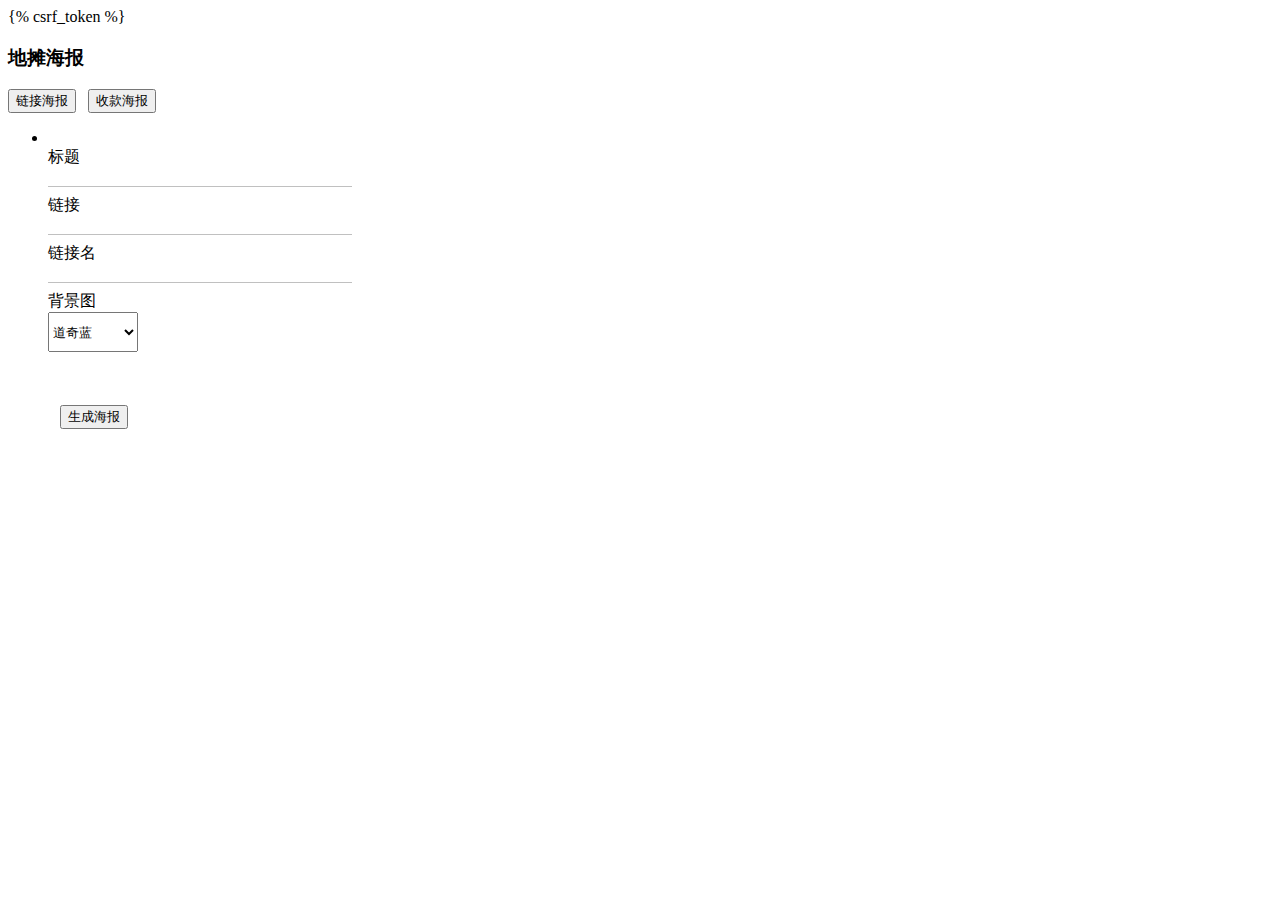
==== templates/index.html @ 191f518f "init" ====
<!DOCTYPE html>
<html lang="en">
<head>
    <meta charset="UTF-8">
    <meta name="viewport" content="width=device-width, initial-scale=1.0">
    <title>海报生成器</title>
    <link rel="stylesheet" href="https://cdn.staticfile.org/twitter-bootstrap/3.3.7/css/bootstrap.min.css">
	<script src="https://cdn.staticfile.org/jquery/2.1.1/jquery.min.js"></script>
	<script src="https://cdn.staticfile.org/twitter-bootstrap/3.3.7/js/bootstrap.min.js"></script>

    <style>
        .title-input{
          width:300px;
          border:none;
          border-bottom: #c0c0c0 1px solid;
        }
        .file {
            position: relative;
            display: inline-block;
            border-radius: 4px;
            padding: 4px 10px;
            overflow: hidden;
            color: #1E88C7;
            text-decoration: none;
            text-indent: 0;
            line-height: 20px;
        }
        .file input {
            position: absolute;
            right: 0;
            top: 0;
            opacity: 0;
        }
        .file:hover {
            text-decoration: none;
        }
    </style>
    <script>
        function view_link(){
            var qrcode_div = $("#qrcode-div");
            var link_div = $("#link-div");
            var link_name_div = $("#link-name-div");
            link_div.css('display','block');
            link_name_div.css('display','block');
            qrcode_div.css('display','none');
        }
        function view_qrcode(){
            var qrcode_div = $("#qrcode-div");
            var link_div = $("#link-div");
            var link_name_div = $("#link-name-div");
            $("#link_url").val("");
            $("#link_name").val("");
            link_div.css('display','none');
            link_name_div.css('display','none');
            qrcode_div.css('display','block');
        }
        function confirm(){
            $("#pic-form").submit();
        }
    </script>
</head>
<body>
<div class="container">
    <form id="pic-form" class="form-horizontal" role="form" action="generate_pic", method="post"
                          enctype="multipart/form-data">
        {% csrf_token %}
        <div class="panel panel-default">
        <div class="panel-heading">
            <h3>地摊海报</h3>
        </div>
        <div class="panel-body">
            <button type="button" class="btn btn-default" onclick="view_link();">链接海报</button>&nbsp;&nbsp;
            <button type="button" class="btn btn-info" onclick="view_qrcode();">收款海报</button>
        </div>

        <ul class="list-group">
            <li class="list-group-item">
                <br/>
                <div class="form-group" style="height: 30px;">
                    <label for="title" class="col-sm-2 control-label">标题</label>
                    <div class="col-sm-10">
                        <input type="text" name="title" class="title-input">
                    </div>
                    <br/>
                </div>

                <div class="form-group" style="height: 30px;" id="link-div">
                       <br/>
                    <label for="link" class="col-sm-2 control-label">链接</label>
                    <div class="col-sm-10">
                        <input type="text" id="link_url" name="link_url" class="title-input">
                    </div>
                    <br/>
                </div>

                <div class="form-group" style="height: 30px;" id="link-name-div">
                       <br/><br/>
                    <label for="link" class="col-sm-2 control-label">链接名</label>
                    <div class="col-sm-10">
                        <input type="text" id="link_name" name="link_name" class="title-input">
                    </div>
                     <br/><br/>
                </div>
                <div class="form-group" style="height: 30px; display:none;" id="qrcode-div">
                       <br/>
                    <label for="qrcode" class="col-sm-2 control-label">收款码</label>
                    <div class="col-sm-10">
                        <input type="file" name="upload_qrcode">
                    </div>
                    <br/><br/>
                </div>
                 <div style="height:100px;">
                     <br/> <br/>  <br/>
                    <label for="background" class="col-sm-2 control-label">背景图</label>
                    <div class="col-sm-10">
                        <select class="form-control" style="width:90px;height:40px;" name="background" >
                            <option style="background-color:#1E90FF;" value="#1E90FF">道奇蓝 </option>
                            <option style="background-color:#5F9EA0;" value="#5F9EA0">军服蓝 </option>
                            <option style="background-color:#008B8B;" value="#008B8B">暗青色 </option>
                            <option style="background-color:#2E8B57" value="#2E8B57">海洋绿 </option>
                            <option style="background-color:#006400" value="#006400">暗绿色 </option>
                            <option style="background-color:#FF4500" value="#FF4500">橙红色 </option>
                            <option style="background-color:#A0522D" value="#A0522D">黄土赭 </option>
                            <option style="background-color:#8B008B" value="#8B008B">深洋红色 </option>

                            <option style="background-color:#708090;" value="#708090">石板灰 </option>
                            <option style="background-color:#2F4F4F" value="#2F4F4F">深石板灰 </option>

                            <option style="background-color:#000000" value="#000000">纯黑 </option>
                        </select>
                    </div>
                    <br/><br/>
                </div>
                <br/>
                <button type="button" class="btn btn-success" style="margin-top:50px; margin-left:1%; margin-bottom:1%;" onclick="confirm();">生成海报</button>
            </li>


        </ul>

</div>
    </form>
</div>
</body>
</html>
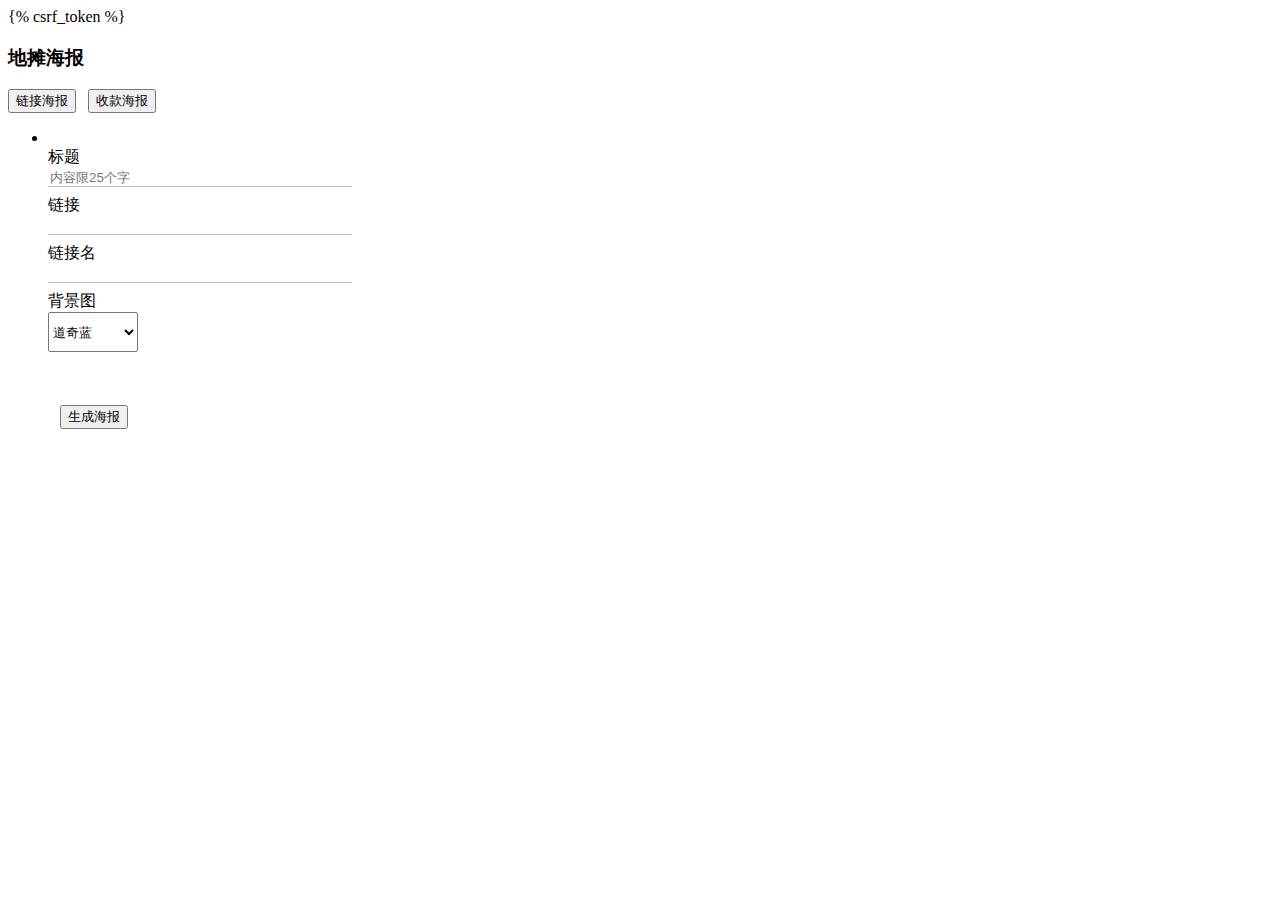
==== commit f9627d22: "init" ====
--- a/templates/index.html
+++ b/templates/index.html
@@ -79,7 +79,7 @@
                 <div class="form-group" style="height: 30px;">
                     <label for="title" class="col-sm-2 control-label">标题</label>
                     <div class="col-sm-10">
-                        <input type="text" name="title" class="title-input">
+                        <input type="text" name="title" class="title-input" placeholder="内容限25个字">
                     </div>
                     <br/>
                 </div>
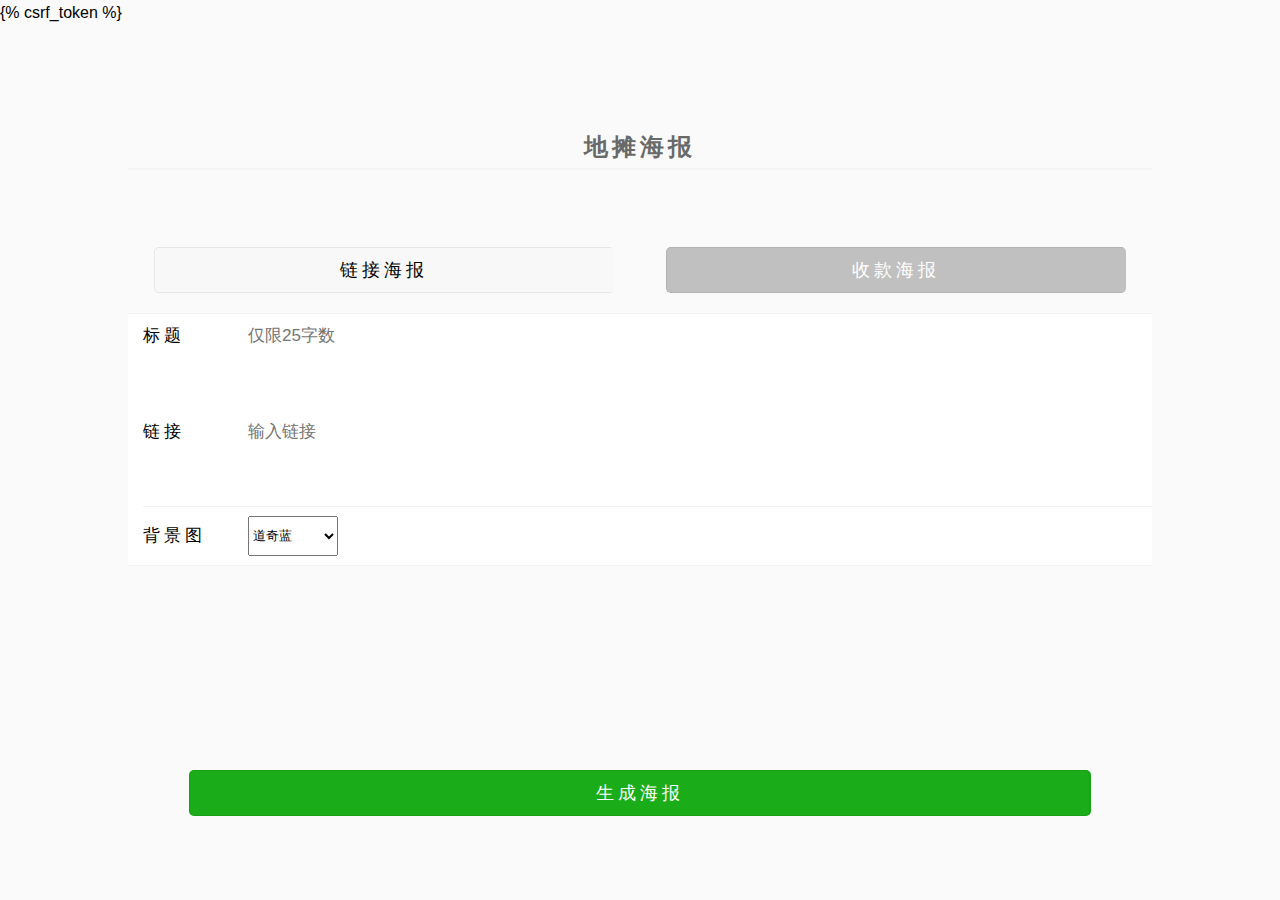
==== commit 900d1679: "fix the css" ====
--- a/templates/index.html
+++ b/templates/index.html
@@ -4,116 +4,86 @@
     <meta charset="UTF-8">
     <meta name="viewport" content="width=device-width, initial-scale=1.0">
     <title>海报生成器</title>
-    <link rel="stylesheet" href="https://cdn.staticfile.org/twitter-bootstrap/3.3.7/css/bootstrap.min.css">
-	<script src="https://cdn.staticfile.org/jquery/2.1.1/jquery.min.js"></script>
-	<script src="https://cdn.staticfile.org/twitter-bootstrap/3.3.7/js/bootstrap.min.js"></script>
+    <link rel="stylesheet" href="/static/css/weui.min.css">
+    <link rel="stylesheet" href="/static/css/jquery-weui.min.css">
 
-    <style>
-        .title-input{
-          width:300px;
-          border:none;
-          border-bottom: #c0c0c0 1px solid;
-        }
-        .file {
-            position: relative;
-            display: inline-block;
-            border-radius: 4px;
-            padding: 4px 10px;
-            overflow: hidden;
-            color: #1E88C7;
-            text-decoration: none;
-            text-indent: 0;
-            line-height: 20px;
-        }
-        .file input {
-            position: absolute;
-            right: 0;
-            top: 0;
-            opacity: 0;
-        }
-        .file:hover {
-            text-decoration: none;
-        }
-    </style>
-    <script>
-        function view_link(){
-            var qrcode_div = $("#qrcode-div");
-            var link_div = $("#link-div");
-            var link_name_div = $("#link-name-div");
-            link_div.css('display','block');
-            link_name_div.css('display','block');
-            qrcode_div.css('display','none');
-        }
-        function view_qrcode(){
-            var qrcode_div = $("#qrcode-div");
-            var link_div = $("#link-div");
-            var link_name_div = $("#link-name-div");
-            $("#link_url").val("");
-            $("#link_name").val("");
-            link_div.css('display','none');
-            link_name_div.css('display','none');
-            qrcode_div.css('display','block');
-        }
-        function confirm(){
-            $("#pic-form").submit();
-        }
-    </script>
+    <script src="/static/js/jquery.min.js"></script>
+    <script src="/static/js/jquery-weui.min.js"></script>
+
+<script>
+   function view_link(){
+        var qrcode_div = $("#qrcode-div");
+        var link_name_div = $("#link-name-div");
+        link_name_div.css('display','block');
+        qrcode_div.css('display','none');
+   }
+
+   function view_qrcode(){
+        var qrcode_div = $("#qrcode-div");
+        var link_name_div = $("#link-name-div");
+        link_name_div.css('display','none');
+        qrcode_div.css('display','block');
+    }
+
+    function confirm(){
+        $("#pic-form").submit();
+    }
+</script>
+
 </head>
-<body>
-<div class="container">
-    <form id="pic-form" class="form-horizontal" role="form" action="generate_pic", method="post"
+<body style="background-color: #FAFAFA;">
+
+<form id="pic-form" class="form-horizontal" role="form" action="generate_pic", method="post"
                           enctype="multipart/form-data">
-        {% csrf_token %}
-        <div class="panel panel-default">
-        <div class="panel-heading">
-            <h3>地摊海报</h3>
-        </div>
-        <div class="panel-body">
-            <button type="button" class="btn btn-default" onclick="view_link();">链接海报</button>&nbsp;&nbsp;
-            <button type="button" class="btn btn-info" onclick="view_qrcode();">收款海报</button>
-        </div>
+    {% csrf_token %}
 
-        <ul class="list-group">
-            <li class="list-group-item">
-                <br/>
-                <div class="form-group" style="height: 30px;">
-                    <label for="title" class="col-sm-2 control-label">标题</label>
-                    <div class="col-sm-10">
-                        <input type="text" name="title" class="title-input" placeholder="内容限25个字">
+    <div style="padding-top:8%; width:80%; letter-spacing:4px;margin: 0 auto;">
+
+    <div class="weui-flex" >
+        <div style="margin: 0 auto;"><h2 style="color:#696969;">地摊海报</h2></div>
+    </div>
+
+    <hr style="background:#F5F5F5;height: 2px;border:none; margin-top:2px;"/><br>
+    <div class="weui-flex" style="padding-top:5%; text-align:center;">
+        <div class="weui-flex__item"><a href="javascript:;" class="weui-btn weui-btn_default" style="width:90%;" onclick="view_link();">链接海报</a></div>
+        <div class="weui-flex__item"><a href="javascript:;" class="weui-btn weui-btn_primary" style="width:90%; background-color:#C0C0C0" onclick="view_qrcode();">收款海报</a></div>
+    </div>
+
+    <div class="weui-flex">
+        <div class="weui-flex__item">
+            <div class="weui-cells weui-cells_form">
+
+                <div class="weui-cell">
+                    <div class="weui-cell__hd"><label class="weui-label">标题</label></div>
+                    <div class="weui-cell__bd">
+                        <input class="weui-input" type="text" placeholder="仅限25字数" name="title">
                     </div>
-                    <br/>
                 </div>
 
-                <div class="form-group" style="height: 30px;" id="link-div">
-                       <br/>
-                    <label for="link" class="col-sm-2 control-label">链接</label>
-                    <div class="col-sm-10">
-                        <input type="text" id="link_url" name="link_url" class="title-input">
+                <div id="link-name-div">
+                    <div class="weui-cell" style="margin-top:5%;" >
+                        <div class="weui-cell__hd"><label class="weui-label">链接</label></div>
+                        <div class="weui-cell__bd">
+                            <input class="weui-input" type="text" placeholder="输入链接" name="link_url">
+                        </div>
                     </div>
-                    <br/>
                 </div>
 
-                <div class="form-group" style="height: 30px;" id="link-name-div">
-                       <br/><br/>
-                    <label for="link" class="col-sm-2 control-label">链接名</label>
-                    <div class="col-sm-10">
-                        <input type="text" id="link_name" name="link_name" class="title-input">
+                <div id="qrcode-div" style="display:none;">
+                    <div class="weui-cell" style="margin-top:5%;" >
+                        <div class="weui-cell__hd"><label class="weui-label">收款码</label></div>
+                        <div class="weui-cell__bd">
+                             <div class="weui-uploader__input-box">
+                                <input id="uploaderInput" class="weui-uploader__input" type="file" accept="image/*" multiple="" name="upload_qrcode">
+                             </div>
+                        </div>
                     </div>
-                     <br/><br/>
                 </div>
-                <div class="form-group" style="height: 30px; display:none;" id="qrcode-div">
-                       <br/>
-                    <label for="qrcode" class="col-sm-2 control-label">收款码</label>
-                    <div class="col-sm-10">
-                        <input type="file" name="upload_qrcode">
-                    </div>
-                    <br/><br/>
-                </div>
-                 <div style="height:100px;">
-                     <br/> <br/>  <br/>
-                    <label for="background" class="col-sm-2 control-label">背景图</label>
-                    <div class="col-sm-10">
-                        <select class="form-control" style="width:90px;height:40px;" name="background" >
+
+                <div class="weui-cell" style="margin-top:5%;">
+                    <div class="weui-cell__hd"><label class="weui-label">背景图</label></div>
+                    <div class="weui-cell__bd">
+                          <select class="form-control" style="width:90px;height:40px;" name="background" >
                             <option style="background-color:#1E90FF;" value="#1E90FF">道奇蓝 </option>
                             <option style="background-color:#5F9EA0;" value="#5F9EA0">军服蓝 </option>
                             <option style="background-color:#008B8B;" value="#008B8B">暗青色 </option>
@@ -122,24 +92,25 @@
                             <option style="background-color:#FF4500" value="#FF4500">橙红色 </option>
                             <option style="background-color:#A0522D" value="#A0522D">黄土赭 </option>
                             <option style="background-color:#8B008B" value="#8B008B">深洋红色 </option>
-
                             <option style="background-color:#708090;" value="#708090">石板灰 </option>
                             <option style="background-color:#2F4F4F" value="#2F4F4F">深石板灰 </option>
-
                             <option style="background-color:#000000" value="#000000">纯黑 </option>
                         </select>
                     </div>
-                    <br/><br/>
                 </div>
-                <br/>
-                <button type="button" class="btn btn-success" style="margin-top:50px; margin-left:1%; margin-bottom:1%;" onclick="confirm();">生成海报</button>
-            </li>
+
+            </div>
+         </div>
+    </div>
+
+    <div style="margin-top:20%;">
+        <a href="javascript:;" class="weui-btn weui-btn_primary" style=" width:88%;" onclick="confirm();">生成海报</a>
+    </div>
+
+    </div>
+</form>
 
 
-        </ul>
 
-</div>
-    </form>
-</div>
 </body>
 </html>--- a/static/css/weui.min.css
+++ b/static/css/weui.min.css
@@ -0,0 +1,5 @@
+/*!
+ * WeUI v1.1.3 (https://github.com/weui/weui)
+ * Copyright 2018 Tencent, Inc.
+ * Licensed under the MIT license
+ */html{-ms-text-size-adjust:100%;-webkit-text-size-adjust:100%}body{line-height:1.6;font-family:-apple-system-font,Helvetica Neue,sans-serif}*{margin:0;padding:0}a img{border:0}a{text-decoration:none;-webkit-tap-highlight-color:rgba(0,0,0,0)}@font-face{font-weight:400;font-style:normal;font-family:weui;src:url('[data-uri]') format('truetype')}[class*=" weui-icon-"],[class^=weui-icon-]{display:inline-block;vertical-align:middle;font:normal normal normal 14px/1 weui;font-size:inherit;text-rendering:auto;-webkit-font-smoothing:antialiased}[class*=" weui-icon-"]:before,[class^=weui-icon-]:before{display:inline-block;margin-left:.2em;margin-right:.2em}.weui-icon-circle:before{content:"\EA01"}.weui-icon-download:before{content:"\EA02"}.weui-icon-info:before{content:"\EA03"}.weui-icon-safe-success:before{content:"\EA04"}.weui-icon-safe-warn:before{content:"\EA05"}.weui-icon-success:before{content:"\EA06"}.weui-icon-success-circle:before{content:"\EA07"}.weui-icon-success-no-circle:before{content:"\EA08"}.weui-icon-waiting:before{content:"\EA09"}.weui-icon-waiting-circle:before{content:"\EA0A"}.weui-icon-warn:before{content:"\EA0B"}.weui-icon-info-circle:before{content:"\EA0C"}.weui-icon-cancel:before{content:"\EA0D"}.weui-icon-search:before{content:"\EA0E"}.weui-icon-clear:before{content:"\EA0F"}.weui-icon-back:before{content:"\EA10"}.weui-icon-delete:before{content:"\EA11"}[class*=" weui-icon_"]:before,[class^=weui-icon_]:before{margin:0}.weui-icon-success{font-size:23px;color:#09bb07}.weui-icon-waiting{font-size:23px;color:#10aeff}.weui-icon-warn{font-size:23px;color:#f43530}.weui-icon-info{font-size:23px;color:#10aeff}.weui-icon-success-circle,.weui-icon-success-no-circle{font-size:23px;color:#09bb07}.weui-icon-waiting-circle{font-size:23px;color:#10aeff}.weui-icon-circle{font-size:23px;color:#c9c9c9}.weui-icon-download,.weui-icon-info-circle{font-size:23px;color:#09bb07}.weui-icon-safe-success{color:#09bb07}.weui-icon-safe-warn{color:#ffbe00}.weui-icon-cancel{color:#f43530;font-size:22px}.weui-icon-clear,.weui-icon-search{color:#b2b2b2;font-size:14px}.weui-icon-delete.weui-icon_gallery-delete{color:#fff;font-size:22px}.weui-icon_msg{font-size:93px}.weui-icon_msg.weui-icon-warn{color:#f76260}.weui-icon_msg-primary{font-size:93px}.weui-icon_msg-primary.weui-icon-warn{color:#ffbe00}.weui-btn{position:relative;display:block;margin-left:auto;margin-right:auto;padding-left:14px;padding-right:14px;box-sizing:border-box;font-size:18px;text-align:center;text-decoration:none;color:#fff;line-height:2.55555556;border-radius:5px;-webkit-tap-highlight-color:rgba(0,0,0,0);overflow:hidden}.weui-btn:after{content:" ";width:200%;height:200%;position:absolute;top:0;left:0;border:1px solid rgba(0,0,0,.2);-webkit-transform:scale(.5);transform:scale(.5);-webkit-transform-origin:0 0;transform-origin:0 0;box-sizing:border-box;border-radius:10px}.weui-btn_inline{display:inline-block}.weui-btn_default{color:#000;background-color:#f8f8f8}.weui-btn_default:not(.weui-btn_disabled):visited{color:#000}.weui-btn_default:not(.weui-btn_disabled):active{color:rgba(0,0,0,.6);background-color:#dedede}.weui-btn_primary{background-color:#1aad19}.weui-btn_primary:not(.weui-btn_disabled):visited{color:#fff}.weui-btn_primary:not(.weui-btn_disabled):active{color:hsla(0,0%,100%,.6);background-color:#179b16}.weui-btn_warn{background-color:#e64340}.weui-btn_warn:not(.weui-btn_disabled):visited{color:#fff}.weui-btn_warn:not(.weui-btn_disabled):active{color:hsla(0,0%,100%,.6);background-color:#ce3c39}.weui-btn_disabled{color:hsla(0,0%,100%,.6)}.weui-btn_disabled.weui-btn_default{color:rgba(0,0,0,.3);background-color:#f7f7f7}.weui-btn_disabled.weui-btn_primary{background-color:#9ed99d}.weui-btn_disabled.weui-btn_warn{background-color:#ec8b89}.weui-btn_loading .weui-loading{margin:-.2em .34em 0 0}.weui-btn_loading.weui-btn_primary,.weui-btn_loading.weui-btn_warn{color:hsla(0,0%,100%,.6)}.weui-btn_loading.weui-btn_primary{background-color:#179b16}.weui-btn_loading.weui-btn_warn{background-color:#ce3c39}.weui-btn_plain-primary{color:#1aad19;border:1px solid #1aad19}.weui-btn_plain-primary:not(.weui-btn_plain-disabled):active{color:rgba(26,173,25,.6);border-color:rgba(26,173,25,.6)}.weui-btn_plain-primary:after{border-width:0}.weui-btn_plain-default{color:#353535;border:1px solid #353535}.weui-btn_plain-default:not(.weui-btn_plain-disabled):active{color:rgba(53,53,53,.6);border-color:rgba(53,53,53,.6)}.weui-btn_plain-default:after{border-width:0}.weui-btn_plain-disabled{color:rgba(0,0,0,.2);border-color:rgba(0,0,0,.2)}button.weui-btn,input.weui-btn{width:100%;border-width:0;outline:0;-webkit-appearance:none}button.weui-btn:focus,input.weui-btn:focus{outline:0}button.weui-btn_inline,button.weui-btn_mini,input.weui-btn_inline,input.weui-btn_mini{width:auto}button.weui-btn_plain-default,button.weui-btn_plain-primary,input.weui-btn_plain-default,input.weui-btn_plain-primary{border-width:1px;background-color:transparent}.weui-btn_mini{display:inline-block;padding:0 1.32em;line-height:2.3;font-size:13px}.weui-btn+.weui-btn{margin-top:15px}.weui-btn.weui-btn_inline+.weui-btn.weui-btn_inline{margin-top:auto;margin-left:15px}.weui-btn-area{margin:1.17647059em 15px .3em}.weui-btn-area_inline{display:-webkit-box;display:-webkit-flex;display:flex}.weui-btn-area_inline .weui-btn{margin-top:auto;margin-right:15px;width:100%;-webkit-box-flex:1;-webkit-flex:1;flex:1}.weui-btn-area_inline .weui-btn:last-child{margin-right:0}.weui-cells{margin-top:1.17647059em;background-color:#fff;line-height:1.47058824;font-size:17px;overflow:hidden;position:relative}.weui-cells:before{top:0;border-top:1px solid #e5e5e5;-webkit-transform-origin:0 0;transform-origin:0 0;-webkit-transform:scaleY(.5);transform:scaleY(.5)}.weui-cells:after,.weui-cells:before{content:" ";position:absolute;left:0;right:0;height:1px;color:#e5e5e5;z-index:2}.weui-cells:after{bottom:0;border-bottom:1px solid #e5e5e5;-webkit-transform-origin:0 100%;transform-origin:0 100%;-webkit-transform:scaleY(.5);transform:scaleY(.5)}.weui-cells__title{margin-top:.77em;margin-bottom:.3em;padding-left:15px;padding-right:15px;color:#999;font-size:14px}.weui-cells__title+.weui-cells{margin-top:0}.weui-cells__tips{margin-top:.3em;color:#999;padding-left:15px;padding-right:15px;font-size:14px}.weui-cell{padding:10px 15px;position:relative;display:-webkit-box;display:-webkit-flex;display:flex;-webkit-box-align:center;-webkit-align-items:center;align-items:center}.weui-cell:before{content:" ";position:absolute;left:0;top:0;right:0;height:1px;border-top:1px solid #e5e5e5;color:#e5e5e5;-webkit-transform-origin:0 0;transform-origin:0 0;-webkit-transform:scaleY(.5);transform:scaleY(.5);left:15px;z-index:2}.weui-cell:first-child:before{display:none}.weui-cell_primary{-webkit-box-align:start;-webkit-align-items:flex-start;align-items:flex-start}.weui-cell__bd{-webkit-box-flex:1;-webkit-flex:1;flex:1}.weui-cell__ft{text-align:right;color:#999}.weui-cell_swiped{display:block;padding:0}.weui-cell_swiped>.weui-cell__bd{position:relative;z-index:1;background-color:#fff}.weui-cell_swiped>.weui-cell__ft{position:absolute;right:0;top:0;bottom:0;display:-webkit-box;display:-webkit-flex;display:flex;color:#fff}.weui-swiped-btn{display:block;padding:10px 1em;line-height:1.47058824;color:inherit}.weui-swiped-btn_default{background-color:#c7c7cc}.weui-swiped-btn_warn{background-color:#ff3b30}.weui-cell_access{-webkit-tap-highlight-color:rgba(0,0,0,0);color:inherit}.weui-cell_access:active{background-color:#ececec}.weui-cell_access .weui-cell__ft{padding-right:13px;position:relative}.weui-cell_access .weui-cell__ft:after{content:" ";display:inline-block;height:6px;width:6px;border-width:2px 2px 0 0;border-color:#c8c8cd;border-style:solid;-webkit-transform:matrix(.71,.71,-.71,.71,0,0);transform:matrix(.71,.71,-.71,.71,0,0);position:relative;top:-2px;position:absolute;top:50%;margin-top:-4px;right:2px}.weui-cell_link{color:#586c94;font-size:14px}.weui-cell_link:first-child:before{display:block}.weui-check__label{-webkit-tap-highlight-color:rgba(0,0,0,0)}.weui-check__label:active{background-color:#ececec}.weui-check{position:absolute;left:-9999em}.weui-cells_radio .weui-cell__ft{padding-left:.35em}.weui-cells_radio .weui-check+.weui-icon-checked{min-width:16px}.weui-cells_radio .weui-check:checked+.weui-icon-checked:before{display:block;content:'\EA08';color:#09bb07;font-size:16px}.weui-cells_checkbox .weui-cell__hd{padding-right:.35em}.weui-cells_checkbox .weui-icon-checked:before{content:'\EA01';color:#c9c9c9;font-size:23px;display:block}.weui-cells_checkbox .weui-check:checked+.weui-icon-checked:before{content:'\EA06';color:#09bb07}.weui-label{display:block;width:105px;word-wrap:break-word;word-break:break-all}.weui-input{width:100%;border:0;outline:0;-webkit-appearance:none;background-color:transparent;font-size:inherit;color:inherit;height:1.47058824em;line-height:1.47058824}.weui-input::-webkit-inner-spin-button,.weui-input::-webkit-outer-spin-button{-webkit-appearance:none;margin:0}.weui-textarea{display:block;border:0;resize:none;width:100%;color:inherit;font-size:1em;line-height:inherit;outline:0}.weui-textarea-counter{color:#b2b2b2;text-align:right}.weui-cell_warn .weui-textarea-counter{color:#e64340}.weui-toptips{display:none;position:fixed;-webkit-transform:translateZ(0);transform:translateZ(0);top:0;left:0;right:0;padding:5px;font-size:14px;text-align:center;color:#fff;z-index:5000;word-wrap:break-word;word-break:break-all}.weui-toptips_warn{background-color:#e64340}.weui-cells_form .weui-cell__ft{font-size:0}.weui-cells_form .weui-icon-warn{display:none}.weui-cells_form input,.weui-cells_form label[for],.weui-cells_form textarea{-webkit-tap-highlight-color:rgba(0,0,0,0)}.weui-cell_warn{color:#e64340}.weui-cell_warn .weui-icon-warn{display:inline-block}.weui-form-preview{position:relative;background-color:#fff}.weui-form-preview:before{top:0;border-top:1px solid #e5e5e5;-webkit-transform-origin:0 0;transform-origin:0 0;-webkit-transform:scaleY(.5);transform:scaleY(.5)}.weui-form-preview:after,.weui-form-preview:before{content:" ";position:absolute;left:0;right:0;height:1px;color:#e5e5e5}.weui-form-preview:after{bottom:0;border-bottom:1px solid #e5e5e5;-webkit-transform-origin:0 100%;transform-origin:0 100%;-webkit-transform:scaleY(.5);transform:scaleY(.5)}.weui-form-preview__hd{position:relative;padding:10px 15px;text-align:right;line-height:2.5em}.weui-form-preview__hd:after{content:" ";position:absolute;left:0;bottom:0;right:0;height:1px;border-bottom:1px solid #e5e5e5;color:#e5e5e5;-webkit-transform-origin:0 100%;transform-origin:0 100%;-webkit-transform:scaleY(.5);transform:scaleY(.5);left:15px}.weui-form-preview__hd .weui-form-preview__value{font-style:normal;font-size:1.6em}.weui-form-preview__bd{padding:10px 15px;font-size:.9em;text-align:right;color:#999;line-height:2}.weui-form-preview__ft{position:relative;line-height:50px;display:-webkit-box;display:-webkit-flex;display:flex}.weui-form-preview__ft:before{content:" ";position:absolute;left:0;top:0;right:0;height:1px;border-top:1px solid #d5d5d6;color:#d5d5d6;-webkit-transform-origin:0 0;transform-origin:0 0;-webkit-transform:scaleY(.5);transform:scaleY(.5)}.weui-form-preview__item{overflow:hidden}.weui-form-preview__label{float:left;margin-right:1em;min-width:4em;color:#999;text-align:justify;text-align-last:justify}.weui-form-preview__value{display:block;overflow:hidden;word-break:normal;word-wrap:break-word}.weui-form-preview__btn{position:relative;display:block;-webkit-box-flex:1;-webkit-flex:1;flex:1;color:#3cc51f;text-align:center;-webkit-tap-highlight-color:rgba(0,0,0,0)}button.weui-form-preview__btn{background-color:transparent;border:0;outline:0;line-height:inherit;font-size:inherit}.weui-form-preview__btn:active{background-color:#eee}.weui-form-preview__btn:after{content:" ";position:absolute;left:0;top:0;width:1px;bottom:0;border-left:1px solid #d5d5d6;color:#d5d5d6;-webkit-transform-origin:0 0;transform-origin:0 0;-webkit-transform:scaleX(.5);transform:scaleX(.5)}.weui-form-preview__btn:first-child:after{display:none}.weui-form-preview__btn_default{color:#999}.weui-form-preview__btn_primary{color:#0bb20c}.weui-cell_select{padding:0}.weui-cell_select .weui-select{padding-right:30px}.weui-cell_select .weui-cell__bd:after{content:" ";display:inline-block;height:6px;width:6px;border-width:2px 2px 0 0;border-color:#c8c8cd;border-style:solid;-webkit-transform:matrix(.71,.71,-.71,.71,0,0);transform:matrix(.71,.71,-.71,.71,0,0);position:relative;top:-2px;position:absolute;top:50%;right:15px;margin-top:-4px}.weui-select{-webkit-appearance:none;border:0;outline:0;background-color:transparent;width:100%;font-size:inherit;height:45px;line-height:45px;position:relative;z-index:1;padding-left:15px}.weui-cell_select-before{padding-right:15px}.weui-cell_select-before .weui-select{width:105px;box-sizing:border-box}.weui-cell_select-before .weui-cell__hd{position:relative}.weui-cell_select-before .weui-cell__hd:after{content:" ";position:absolute;right:0;top:0;width:1px;bottom:0;border-right:1px solid #e5e5e5;color:#e5e5e5;-webkit-transform-origin:100% 0;transform-origin:100% 0;-webkit-transform:scaleX(.5);transform:scaleX(.5)}.weui-cell_select-before .weui-cell__hd:before{content:" ";display:inline-block;height:6px;width:6px;border-width:2px 2px 0 0;border-color:#c8c8cd;border-style:solid;-webkit-transform:matrix(.71,.71,-.71,.71,0,0);transform:matrix(.71,.71,-.71,.71,0,0);position:relative;top:-2px;position:absolute;top:50%;right:15px;margin-top:-4px}.weui-cell_select-before .weui-cell__bd{padding-left:15px}.weui-cell_select-before .weui-cell__bd:after{display:none}.weui-cell_select-after{padding-left:15px}.weui-cell_select-after .weui-select{padding-left:0}.weui-cell_vcode{padding-top:0;padding-right:0;padding-bottom:0}.weui-vcode-btn,.weui-vcode-img{margin-left:5px;height:45px;vertical-align:middle}.weui-vcode-btn{display:inline-block;padding:0 .6em 0 .7em;border-left:1px solid #e5e5e5;line-height:45px;font-size:17px;color:#3cc51f}button.weui-vcode-btn{background-color:transparent;border-top:0;border-right:0;border-bottom:0;outline:0}.weui-vcode-btn:active{color:#52a341}.weui-gallery{display:none;position:fixed;top:0;right:0;bottom:0;left:0;background-color:#000;z-index:1000}.weui-gallery__img{position:absolute;top:0;right:0;bottom:60px;left:0;background:50% no-repeat;background-size:contain}.weui-gallery__opr{position:absolute;right:0;bottom:0;left:0;background-color:#0d0d0d;color:#fff;line-height:60px;text-align:center}.weui-gallery__del{display:block}.weui-cell_switch{padding-top:6.5px;padding-bottom:6.5px}.weui-switch{-webkit-appearance:none;appearance:none}.weui-switch,.weui-switch-cp__box{position:relative;width:52px;height:32px;border:1px solid #dfdfdf;outline:0;border-radius:16px;box-sizing:border-box;background-color:#dfdfdf;-webkit-transition:background-color .1s,border .1s;transition:background-color .1s,border .1s}.weui-switch-cp__box:before,.weui-switch:before{content:" ";position:absolute;top:0;left:0;width:50px;height:30px;border-radius:15px;background-color:#fdfdfd;-webkit-transition:-webkit-transform .35s cubic-bezier(.45,1,.4,1);transition:-webkit-transform .35s cubic-bezier(.45,1,.4,1);transition:transform .35s cubic-bezier(.45,1,.4,1);transition:transform .35s cubic-bezier(.45,1,.4,1),-webkit-transform .35s cubic-bezier(.45,1,.4,1)}.weui-switch-cp__box:after,.weui-switch:after{content:" ";position:absolute;top:0;left:0;width:30px;height:30px;border-radius:15px;background-color:#fff;box-shadow:0 1px 3px rgba(0,0,0,.4);-webkit-transition:-webkit-transform .35s cubic-bezier(.4,.4,.25,1.35);transition:-webkit-transform .35s cubic-bezier(.4,.4,.25,1.35);transition:transform .35s cubic-bezier(.4,.4,.25,1.35);transition:transform .35s cubic-bezier(.4,.4,.25,1.35),-webkit-transform .35s cubic-bezier(.4,.4,.25,1.35)}.weui-switch-cp__input:checked~.weui-switch-cp__box,.weui-switch:checked{border-color:#04be02;background-color:#04be02}.weui-switch-cp__input:checked~.weui-switch-cp__box:before,.weui-switch:checked:before{-webkit-transform:scale(0);transform:scale(0)}.weui-switch-cp__input:checked~.weui-switch-cp__box:after,.weui-switch:checked:after{-webkit-transform:translateX(20px);transform:translateX(20px)}.weui-switch-cp__input{position:absolute;left:-9999px}.weui-switch-cp__box{display:block}.weui-uploader__hd{display:-webkit-box;display:-webkit-flex;display:flex;padding-bottom:10px;-webkit-box-align:center;-webkit-align-items:center;align-items:center}.weui-uploader__title{-webkit-box-flex:1;-webkit-flex:1;flex:1}.weui-uploader__info{color:#b2b2b2}.weui-uploader__bd{margin-bottom:-4px;margin-right:-9px;overflow:hidden}.weui-uploader__files{list-style:none}.weui-uploader__file{float:left;margin-right:9px;margin-bottom:9px;width:79px;height:79px;background:no-repeat 50%;background-size:cover}.weui-uploader__file_status{position:relative}.weui-uploader__file_status:before{content:" ";position:absolute;top:0;right:0;bottom:0;left:0;background-color:rgba(0,0,0,.5)}.weui-uploader__file_status .weui-uploader__file-content{display:block}.weui-uploader__file-content{display:none;position:absolute;top:50%;left:50%;-webkit-transform:translate(-50%,-50%);transform:translate(-50%,-50%);color:#fff}.weui-uploader__file-content .weui-icon-warn{display:inline-block}.weui-uploader__input-box{float:left;position:relative;margin-right:9px;margin-bottom:9px;width:77px;height:77px;border:1px solid #d9d9d9}.weui-uploader__input-box:after,.weui-uploader__input-box:before{content:" ";position:absolute;top:50%;left:50%;-webkit-transform:translate(-50%,-50%);transform:translate(-50%,-50%);background-color:#d9d9d9}.weui-uploader__input-box:before{width:2px;height:39.5px}.weui-uploader__input-box:after{width:39.5px;height:2px}.weui-uploader__input-box:active{border-color:#999}.weui-uploader__input-box:active:after,.weui-uploader__input-box:active:before{background-color:#999}.weui-uploader__input{position:absolute;z-index:1;top:0;left:0;width:100%;height:100%;opacity:0;-webkit-tap-highlight-color:rgba(0,0,0,0)}.weui-msg{padding-top:36px;text-align:center}.weui-msg__icon-area{margin-bottom:30px}.weui-msg__text-area{margin-bottom:25px;padding:0 20px}.weui-msg__text-area a{color:#586c94}.weui-msg__title{margin-bottom:5px;font-weight:400;font-size:20px}.weui-msg__desc,.weui-msg__title{word-wrap:break-word;word-break:break-all}.weui-msg__desc{font-size:14px;color:#999}.weui-msg__opr-area{margin-bottom:25px}.weui-msg__extra-area{margin-bottom:15px;font-size:14px;color:#999}.weui-msg__extra-area a{color:#586c94}@media screen and (min-height:438px){.weui-msg__extra-area{position:fixed;left:0;bottom:0;width:100%;text-align:center}}@media only screen and (device-width:375px) and (device-height:812px) and (-webkit-device-pixel-ratio:3){.weui-msg__extra-area{margin-bottom:49px}}.weui-article{padding:20px 15px;font-size:15px}.weui-article section{margin-bottom:1.5em}.weui-article h1{font-size:18px;font-weight:400;margin-bottom:.9em}.weui-article h2{font-size:16px}.weui-article h2,.weui-article h3{font-weight:400;margin-bottom:.34em}.weui-article h3{font-size:15px}.weui-article *{max-width:100%;box-sizing:border-box;word-wrap:break-word}.weui-article p{margin:0 0 .8em}.weui-tabbar{display:-webkit-box;display:-webkit-flex;display:flex;position:absolute;z-index:500;bottom:0;width:100%;background-color:#f7f7fa}.weui-tabbar:before{content:" ";position:absolute;left:0;top:0;right:0;height:1px;border-top:1px solid #c0bfc4;color:#c0bfc4;-webkit-transform-origin:0 0;transform-origin:0 0;-webkit-transform:scaleY(.5);transform:scaleY(.5)}.weui-tabbar__item{display:block;-webkit-box-flex:1;-webkit-flex:1;flex:1;padding:5px 0 0;font-size:0;color:#999;text-align:center;-webkit-tap-highlight-color:rgba(0,0,0,0)}.weui-tabbar__item.weui-bar__item_on .weui-tabbar__icon,.weui-tabbar__item.weui-bar__item_on .weui-tabbar__icon>i,.weui-tabbar__item.weui-bar__item_on .weui-tabbar__label{color:#09bb07}.weui-tabbar__icon{display:inline-block;width:27px;height:27px}.weui-tabbar__icon>i,i.weui-tabbar__icon{font-size:24px;color:#999}.weui-tabbar__icon img{width:100%;height:100%}.weui-tabbar__label{text-align:center;color:#999;font-size:10px;line-height:1.8}.weui-navbar{display:-webkit-box;display:-webkit-flex;display:flex;position:absolute;z-index:500;top:0;width:100%;background-color:#fafafa}.weui-navbar:after{content:" ";position:absolute;left:0;bottom:0;right:0;height:1px;border-bottom:1px solid #ccc;color:#ccc;-webkit-transform-origin:0 100%;transform-origin:0 100%;-webkit-transform:scaleY(.5);transform:scaleY(.5)}.weui-navbar+.weui-tab__panel{padding-top:50px;padding-bottom:0}.weui-navbar__item{position:relative;display:block;-webkit-box-flex:1;-webkit-flex:1;flex:1;padding:13px 0;text-align:center;font-size:15px;-webkit-tap-highlight-color:rgba(0,0,0,0)}.weui-navbar__item:active{background-color:#ededed}.weui-navbar__item.weui-bar__item_on{background-color:#eaeaea}.weui-navbar__item:after{content:" ";position:absolute;right:0;top:0;width:1px;bottom:0;border-right:1px solid #ccc;color:#ccc;-webkit-transform-origin:100% 0;transform-origin:100% 0;-webkit-transform:scaleX(.5);transform:scaleX(.5)}.weui-navbar__item:last-child:after{display:none}.weui-tab{position:relative;height:100%}.weui-tab__panel{box-sizing:border-box;height:100%;padding-bottom:50px;overflow:auto;-webkit-overflow-scrolling:touch}.weui-tab__content{display:none}.weui-progress{display:-webkit-box;display:-webkit-flex;display:flex;-webkit-box-align:center;-webkit-align-items:center;align-items:center}.weui-progress__bar{background-color:#ebebeb;height:3px;-webkit-box-flex:1;-webkit-flex:1;flex:1}.weui-progress__inner-bar{width:0;height:100%;background-color:#09bb07}.weui-progress__opr{display:block;margin-left:15px;font-size:0}.weui-panel{background-color:#fff;margin-top:10px;position:relative;overflow:hidden}.weui-panel:first-child{margin-top:0}.weui-panel:before{top:0;border-top:1px solid #e5e5e5;-webkit-transform-origin:0 0;transform-origin:0 0;-webkit-transform:scaleY(.5);transform:scaleY(.5)}.weui-panel:after,.weui-panel:before{content:" ";position:absolute;left:0;right:0;height:1px;color:#e5e5e5}.weui-panel:after{bottom:0;border-bottom:1px solid #e5e5e5;-webkit-transform-origin:0 100%;transform-origin:0 100%;-webkit-transform:scaleY(.5);transform:scaleY(.5)}.weui-panel__hd{padding:14px 15px 10px;color:#999;font-size:13px;position:relative}.weui-panel__hd:after{content:" ";position:absolute;left:0;bottom:0;right:0;height:1px;border-bottom:1px solid #e5e5e5;color:#e5e5e5;-webkit-transform-origin:0 100%;transform-origin:0 100%;-webkit-transform:scaleY(.5);transform:scaleY(.5);left:15px}.weui-media-box{padding:15px;position:relative}.weui-media-box:before{content:" ";position:absolute;left:0;top:0;right:0;height:1px;border-top:1px solid #e5e5e5;color:#e5e5e5;-webkit-transform-origin:0 0;transform-origin:0 0;-webkit-transform:scaleY(.5);transform:scaleY(.5);left:15px}.weui-media-box:first-child:before{display:none}a.weui-media-box{color:#000;-webkit-tap-highlight-color:rgba(0,0,0,0)}a.weui-media-box:active{background-color:#ececec}.weui-media-box__title{font-weight:400;font-size:17px;width:auto;overflow:hidden;text-overflow:ellipsis;white-space:nowrap;word-wrap:normal;word-wrap:break-word;word-break:break-all}.weui-media-box__desc{color:#999;font-size:13px;line-height:1.2;overflow:hidden;text-overflow:ellipsis;display:-webkit-box;-webkit-box-orient:vertical;-webkit-line-clamp:2}.weui-media-box__info{margin-top:15px;padding-bottom:5px;font-size:13px;color:#cecece;line-height:1em;list-style:none;overflow:hidden}.weui-media-box__info__meta{float:left;padding-right:1em}.weui-media-box__info__meta_extra{padding-left:1em;border-left:1px solid #cecece}.weui-media-box_text .weui-media-box__title{margin-bottom:8px}.weui-media-box_appmsg{display:-webkit-box;display:-webkit-flex;display:flex;-webkit-box-align:center;-webkit-align-items:center;align-items:center}.weui-media-box_appmsg .weui-media-box__hd{margin-right:.8em;width:60px;height:60px;line-height:60px;text-align:center}.weui-media-box_appmsg .weui-media-box__thumb{width:100%;max-height:100%;vertical-align:top}.weui-media-box_appmsg .weui-media-box__bd{-webkit-box-flex:1;-webkit-flex:1;flex:1;min-width:0}.weui-media-box_small-appmsg{padding:0}.weui-media-box_small-appmsg .weui-cells{margin-top:0}.weui-media-box_small-appmsg .weui-cells:before{display:none}.weui-grids{position:relative;overflow:hidden}.weui-grids:before{right:0;height:1px;border-top:1px solid #d9d9d9;-webkit-transform-origin:0 0;transform-origin:0 0;-webkit-transform:scaleY(.5);transform:scaleY(.5)}.weui-grids:after,.weui-grids:before{content:" ";position:absolute;left:0;top:0;color:#d9d9d9}.weui-grids:after{width:1px;bottom:0;border-left:1px solid #d9d9d9;-webkit-transform-origin:0 0;transform-origin:0 0;-webkit-transform:scaleX(.5);transform:scaleX(.5)}.weui-grid{position:relative;float:left;padding:20px 10px;width:33.33333333%;box-sizing:border-box}.weui-grid:before{top:0;width:1px;border-right:1px solid #d9d9d9;-webkit-transform-origin:100% 0;transform-origin:100% 0;-webkit-transform:scaleX(.5);transform:scaleX(.5)}.weui-grid:after,.weui-grid:before{content:" ";position:absolute;right:0;bottom:0;color:#d9d9d9}.weui-grid:after{left:0;height:1px;border-bottom:1px solid #d9d9d9;-webkit-transform-origin:0 100%;transform-origin:0 100%;-webkit-transform:scaleY(.5);transform:scaleY(.5)}.weui-grid:active{background-color:#ececec}.weui-grid__icon{width:28px;height:28px;margin:0 auto}.weui-grid__icon img{display:block;width:100%;height:100%}.weui-grid__icon+.weui-grid__label{margin-top:5px}.weui-grid__label{display:block;color:#000;white-space:nowrap;text-overflow:ellipsis;overflow:hidden}.weui-footer,.weui-grid__label{text-align:center;font-size:14px}.weui-footer{color:#999}.weui-footer a{color:#586c94}.weui-footer_fixed-bottom{position:fixed;bottom:.52em;left:0;right:0}.weui-footer__links{font-size:0}.weui-footer__link{display:inline-block;vertical-align:top;margin:0 .62em;position:relative;font-size:14px}.weui-footer__link:before{content:" ";position:absolute;left:0;top:0;width:1px;bottom:0;border-left:1px solid #c7c7c7;color:#c7c7c7;-webkit-transform-origin:0 0;transform-origin:0 0;-webkit-transform:scaleX(.5);transform:scaleX(.5);left:-.65em;top:.36em;bottom:.36em}.weui-footer__link:first-child:before{display:none}.weui-footer__text{padding:0 .34em;font-size:12px}.weui-flex{display:-webkit-box;display:-webkit-flex;display:flex}.weui-flex__item{-webkit-box-flex:1;-webkit-flex:1;flex:1}.weui-dialog{position:fixed;z-index:5000;width:80%;max-width:300px;top:50%;left:50%;-webkit-transform:translate(-50%,-50%);transform:translate(-50%,-50%);background-color:#fff;text-align:center;border-radius:3px;overflow:hidden}.weui-dialog__hd{padding:1.3em 1.6em .5em}.weui-dialog__title{font-weight:400;font-size:18px}.weui-dialog__bd{padding:0 1.6em .8em;min-height:40px;font-size:15px;line-height:1.3;word-wrap:break-word;word-break:break-all;color:#999}.weui-dialog__bd:first-child{padding:2.7em 20px 1.7em;color:#353535}.weui-dialog__ft{position:relative;line-height:48px;font-size:18px;display:-webkit-box;display:-webkit-flex;display:flex}.weui-dialog__ft:after{content:" ";position:absolute;left:0;top:0;right:0;height:1px;border-top:1px solid #d5d5d6;color:#d5d5d6;-webkit-transform-origin:0 0;transform-origin:0 0;-webkit-transform:scaleY(.5);transform:scaleY(.5)}.weui-dialog__btn{display:block;-webkit-box-flex:1;-webkit-flex:1;flex:1;color:#3cc51f;text-decoration:none;-webkit-tap-highlight-color:rgba(0,0,0,0);position:relative}.weui-dialog__btn:active{background-color:#eee}.weui-dialog__btn:after{content:" ";position:absolute;left:0;top:0;width:1px;bottom:0;border-left:1px solid #d5d5d6;color:#d5d5d6;-webkit-transform-origin:0 0;transform-origin:0 0;-webkit-transform:scaleX(.5);transform:scaleX(.5)}.weui-dialog__btn:first-child:after{display:none}.weui-dialog__btn_default{color:#353535}.weui-dialog__btn_primary{color:#0bb20c}.weui-skin_android .weui-dialog{text-align:left;box-shadow:0 6px 30px 0 rgba(0,0,0,.1)}.weui-skin_android .weui-dialog__title{font-size:21px}.weui-skin_android .weui-dialog__hd{text-align:left}.weui-skin_android .weui-dialog__bd{color:#999;padding:.25em 1.6em 2em;font-size:17px;text-align:left}.weui-skin_android .weui-dialog__bd:first-child{padding:1.6em 1.6em 2em;color:#353535}.weui-skin_android .weui-dialog__ft{display:block;text-align:right;line-height:42px;font-size:16px;padding:0 1.6em .7em}.weui-skin_android .weui-dialog__ft:after{display:none}.weui-skin_android .weui-dialog__btn{display:inline-block;vertical-align:top;padding:0 .8em}.weui-skin_android .weui-dialog__btn:after{display:none}.weui-skin_android .weui-dialog__btn:active,.weui-skin_android .weui-dialog__btn:visited{background-color:rgba(0,0,0,.06)}.weui-skin_android .weui-dialog__btn:last-child{margin-right:-.8em}.weui-skin_android .weui-dialog__btn_default{color:gray}@media screen and (min-width:1024px){.weui-dialog{width:35%}}.weui-toast{position:fixed;z-index:5000;width:7.6em;min-height:7.6em;top:180px;left:50%;margin-left:-3.8em;background:hsla(0,0%,7%,.7);text-align:center;border-radius:5px;color:#fff}.weui-icon_toast{margin:22px 0 0;display:block}.weui-icon_toast.weui-icon-success-no-circle:before{color:#fff;font-size:55px}.weui-icon_toast.weui-loading{margin:30px 0 0;width:38px;height:38px;vertical-align:baseline}.weui-toast__content{margin:0 0 15px}.weui-mask{background:rgba(0,0,0,.6)}.weui-mask,.weui-mask_transparent{position:fixed;z-index:1000;top:0;right:0;left:0;bottom:0}.weui-actionsheet{position:fixed;left:0;bottom:0;-webkit-transform:translateY(100%);transform:translateY(100%);-webkit-backface-visibility:hidden;backface-visibility:hidden;z-index:5000;width:100%;background-color:#efeff4;-webkit-transition:-webkit-transform .3s;transition:-webkit-transform .3s;transition:transform .3s;transition:transform .3s,-webkit-transform .3s}.weui-actionsheet__title{position:relative;height:65px;padding:0 20px;line-height:1.4;display:-webkit-box;display:-webkit-flex;display:flex;-webkit-box-pack:center;-webkit-justify-content:center;justify-content:center;-webkit-box-orient:vertical;-webkit-box-direction:normal;-webkit-flex-direction:column;flex-direction:column;text-align:center;font-size:14px;color:#888;background:#fcfcfd}.weui-actionsheet__title:before{content:" ";position:absolute;left:0;bottom:0;right:0;height:1px;border-bottom:1px solid #e5e5e5;color:#e5e5e5;-webkit-transform-origin:0 100%;transform-origin:0 100%;-webkit-transform:scaleY(.5);transform:scaleY(.5)}.weui-actionsheet__title .weui-actionsheet__title-text{overflow:hidden;text-overflow:ellipsis;display:-webkit-box;-webkit-box-orient:vertical;-webkit-line-clamp:2}.weui-actionsheet__menu{background-color:#fcfcfd}.weui-actionsheet__action{margin-top:6px;background-color:#fcfcfd}.weui-actionsheet__cell{position:relative;padding:10px 0;text-align:center;font-size:18px}.weui-actionsheet__cell:before{content:" ";position:absolute;left:0;top:0;right:0;height:1px;border-top:1px solid #e5e5e5;color:#e5e5e5;-webkit-transform-origin:0 0;transform-origin:0 0;-webkit-transform:scaleY(.5);transform:scaleY(.5)}.weui-actionsheet__cell:active{background-color:#ececec}.weui-actionsheet__cell:first-child:before{display:none}.weui-skin_android .weui-actionsheet{position:fixed;left:50%;top:50%;bottom:auto;-webkit-transform:translate(-50%,-50%);transform:translate(-50%,-50%);width:274px;box-sizing:border-box;-webkit-backface-visibility:hidden;backface-visibility:hidden;background:transparent;-webkit-transition:-webkit-transform .3s;transition:-webkit-transform .3s;transition:transform .3s;transition:transform .3s,-webkit-transform .3s}.weui-skin_android .weui-actionsheet__action{display:none}.weui-skin_android .weui-actionsheet__menu{border-radius:2px;box-shadow:0 6px 30px 0 rgba(0,0,0,.1)}.weui-skin_android .weui-actionsheet__cell{padding:13px 24px;font-size:16px;line-height:1.4;text-align:left}.weui-skin_android .weui-actionsheet__cell:first-child{border-top-left-radius:2px;border-top-right-radius:2px}.weui-skin_android .weui-actionsheet__cell:last-child{border-bottom-left-radius:2px;border-bottom-right-radius:2px}.weui-actionsheet_toggle{-webkit-transform:translate(0);transform:translate(0)}.weui-loadmore{width:65%;margin:1.5em auto;line-height:1.6em;font-size:14px;text-align:center}.weui-loadmore__tips{display:inline-block;vertical-align:middle}.weui-loadmore_line{border-top:1px solid #e5e5e5;margin-top:2.4em}.weui-loadmore_line .weui-loadmore__tips{position:relative;top:-.9em;padding:0 .55em;background-color:#fff;color:#999}.weui-loadmore_dot .weui-loadmore__tips{padding:0 .16em}.weui-loadmore_dot .weui-loadmore__tips:before{content:" ";width:4px;height:4px;border-radius:50%;background-color:#e5e5e5;display:inline-block;position:relative;vertical-align:0;top:-.16em}.weui-badge{display:inline-block;padding:.15em .4em;min-width:8px;border-radius:18px;background-color:#f43530;color:#fff;line-height:1.2;text-align:center;font-size:12px;vertical-align:middle}.weui-badge_dot{padding:.4em;min-width:0}.weui-search-bar{position:relative;padding:8px 10px;display:-webkit-box;display:-webkit-flex;display:flex;box-sizing:border-box;background-color:#efeff4;-webkit-text-size-adjust:100%;-webkit-box-align:center;-webkit-align-items:center;align-items:center}.weui-search-bar:before{top:0;border-top:1px solid #d7d6dc;-webkit-transform-origin:0 0;transform-origin:0 0;-webkit-transform:scaleY(.5);transform:scaleY(.5)}.weui-search-bar:after,.weui-search-bar:before{content:" ";position:absolute;left:0;right:0;height:1px;color:#d7d6dc}.weui-search-bar:after{bottom:0;border-bottom:1px solid #d7d6dc;-webkit-transform-origin:0 100%;transform-origin:0 100%;-webkit-transform:scaleY(.5);transform:scaleY(.5)}.weui-search-bar.weui-search-bar_focusing .weui-search-bar__cancel-btn{display:block}.weui-search-bar.weui-search-bar_focusing .weui-search-bar__label{display:none}.weui-search-bar__form{position:relative;-webkit-box-flex:1;-webkit-flex:auto;flex:auto;background-color:#efeff4}.weui-search-bar__form:after{content:'';position:absolute;left:0;top:0;width:200%;height:200%;-webkit-transform:scale(.5);transform:scale(.5);-webkit-transform-origin:0 0;transform-origin:0 0;border-radius:10px;border:1px solid #e6e6ea;box-sizing:border-box;background:#fff}.weui-search-bar__box{position:relative;padding-left:30px;padding-right:30px;height:100%;width:100%;box-sizing:border-box;z-index:1}.weui-search-bar__box .weui-search-bar__input{padding:4px 0;width:100%;height:1.42857143em;border:0;font-size:14px;line-height:1.42857143em;box-sizing:content-box;background:transparent}.weui-search-bar__box .weui-search-bar__input:focus{outline:none}.weui-search-bar__box .weui-icon-search{position:absolute;top:50%;left:10px;margin-top:-14px;line-height:28px}.weui-search-bar__box .weui-icon-clear{position:absolute;top:50%;right:0;margin-top:-14px;padding:0 10px;line-height:28px}.weui-search-bar__label{position:absolute;top:1px;right:1px;bottom:1px;left:1px;z-index:2;border-radius:3px;text-align:center;color:#9b9b9b;background:#fff}.weui-search-bar__label span{display:inline-block;font-size:14px;vertical-align:middle}.weui-search-bar__label .weui-icon-search{margin-right:5px}.weui-search-bar__cancel-btn{display:none;margin-left:10px;line-height:28px;color:#09bb07;white-space:nowrap}.weui-search-bar__input:not(:valid)~.weui-icon-clear{display:none}input[type=search]::-webkit-search-cancel-button,input[type=search]::-webkit-search-decoration,input[type=search]::-webkit-search-results-button,input[type=search]::-webkit-search-results-decoration{display:none}.weui-picker{position:fixed;width:100%;left:0;bottom:0;z-index:5000;-webkit-backface-visibility:hidden;backface-visibility:hidden;-webkit-transform:translateY(100%);transform:translateY(100%);-webkit-transition:-webkit-transform .3s;transition:-webkit-transform .3s;transition:transform .3s;transition:transform .3s,-webkit-transform .3s}.weui-picker__hd{display:-webkit-box;display:-webkit-flex;display:flex;padding:9px 15px;background-color:#fff;position:relative;text-align:center;font-size:17px}.weui-picker__hd:after{content:" ";position:absolute;left:0;bottom:0;right:0;height:1px;border-bottom:1px solid #e5e5e5;color:#e5e5e5;-webkit-transform-origin:0 100%;transform-origin:0 100%;-webkit-transform:scaleY(.5);transform:scaleY(.5)}.weui-picker__action{display:block;-webkit-box-flex:1;-webkit-flex:1;flex:1;color:#1aad19}.weui-picker__action:first-child{text-align:left;color:#888}.weui-picker__action:last-child{text-align:right}.weui-picker__bd{display:-webkit-box;display:-webkit-flex;display:flex;position:relative;background-color:#fff;height:238px;overflow:hidden}.weui-picker__group{-webkit-box-flex:1;-webkit-flex:1;flex:1;position:relative;height:100%}.weui-picker__mask{top:0;height:100%;margin:0 auto;background:-webkit-linear-gradient(top,hsla(0,0%,100%,.95),hsla(0,0%,100%,.6)),-webkit-linear-gradient(bottom,hsla(0,0%,100%,.95),hsla(0,0%,100%,.6));background:linear-gradient(180deg,hsla(0,0%,100%,.95),hsla(0,0%,100%,.6)),linear-gradient(0deg,hsla(0,0%,100%,.95),hsla(0,0%,100%,.6));background-position:top,bottom;background-size:100% 102px;background-repeat:no-repeat;-webkit-transform:translateZ(0);transform:translateZ(0)}.weui-picker__indicator,.weui-picker__mask{position:absolute;left:0;width:100%;z-index:3}.weui-picker__indicator{height:34px;top:102px}.weui-picker__indicator:before{top:0;border-top:1px solid #e5e5e5;-webkit-transform-origin:0 0;transform-origin:0 0;-webkit-transform:scaleY(.5);transform:scaleY(.5)}.weui-picker__indicator:after,.weui-picker__indicator:before{content:" ";position:absolute;left:0;right:0;height:1px;color:#e5e5e5}.weui-picker__indicator:after{bottom:0;border-bottom:1px solid #e5e5e5;-webkit-transform-origin:0 100%;transform-origin:0 100%;-webkit-transform:scaleY(.5);transform:scaleY(.5)}.weui-picker__content{position:absolute;top:0;left:0;width:100%}.weui-picker__item{padding:0;height:34px;line-height:34px;text-align:center;color:#000;text-overflow:ellipsis;white-space:nowrap;overflow:hidden}.weui-picker__item_disabled{color:#999}@-webkit-keyframes a{0%{-webkit-transform:translate3d(0,100%,0);transform:translate3d(0,100%,0)}to{-webkit-transform:translateZ(0);transform:translateZ(0)}}@keyframes a{0%{-webkit-transform:translate3d(0,100%,0);transform:translate3d(0,100%,0)}to{-webkit-transform:translateZ(0);transform:translateZ(0)}}.weui-animate-slide-up{-webkit-animation:a ease .3s forwards;animation:a ease .3s forwards}@-webkit-keyframes b{0%{-webkit-transform:translateZ(0);transform:translateZ(0)}to{-webkit-transform:translate3d(0,100%,0);transform:translate3d(0,100%,0)}}@keyframes b{0%{-webkit-transform:translateZ(0);transform:translateZ(0)}to{-webkit-transform:translate3d(0,100%,0);transform:translate3d(0,100%,0)}}.weui-animate-slide-down{-webkit-animation:b ease .3s forwards;animation:b ease .3s forwards}@-webkit-keyframes c{0%{opacity:0}to{opacity:1}}@keyframes c{0%{opacity:0}to{opacity:1}}.weui-animate-fade-in{-webkit-animation:c ease .3s forwards;animation:c ease .3s forwards}@-webkit-keyframes d{0%{opacity:1}to{opacity:0}}@keyframes d{0%{opacity:1}to{opacity:0}}.weui-animate-fade-out{-webkit-animation:d ease .3s forwards;animation:d ease .3s forwards}.weui-agree{display:block;padding:.5em 15px;font-size:13px}.weui-agree a{color:#586c94}.weui-agree__text{color:#999}.weui-agree__checkbox{-webkit-appearance:none;appearance:none;outline:0;font-size:0;border:1px solid #d1d1d1;background-color:#fff;border-radius:3px;width:13px;height:13px;position:relative;vertical-align:0;top:2px}.weui-agree__checkbox:checked:before{font-family:weui;font-style:normal;font-weight:400;font-variant:normal;text-transform:none;text-align:center;speak:none;display:inline-block;vertical-align:middle;text-decoration:inherit;content:"\EA08";color:#09bb07;font-size:13px;position:absolute;top:50%;left:50%;-webkit-transform:translate(-50%,-48%) scale(.73);transform:translate(-50%,-48%) scale(.73)}.weui-agree__checkbox:disabled{background-color:#e1e1e1}.weui-agree__checkbox:disabled:before{color:#adadad}.weui-loading{width:20px;height:20px;display:inline-block;vertical-align:middle;-webkit-animation:e 1s steps(12) infinite;animation:e 1s steps(12) infinite;background:transparent url("data:image/svg+xml;charset=utf8, %3Csvg xmlns='http://www.w3.org/2000/svg' width='120' height='120' viewBox='0 0 100 100'%3E%3Cpath fill='none' d='M0 0h100v100H0z'/%3E%3Crect width='7' height='20' x='46.5' y='40' fill='%23E9E9E9' rx='5' ry='5' transform='translate(0 -30)'/%3E%3Crect width='7' height='20' x='46.5' y='40' fill='%23989697' rx='5' ry='5' transform='rotate(30 105.98 65)'/%3E%3Crect width='7' height='20' x='46.5' y='40' fill='%239B999A' rx='5' ry='5' transform='rotate(60 75.98 65)'/%3E%3Crect width='7' height='20' x='46.5' y='40' fill='%23A3A1A2' rx='5' ry='5' transform='rotate(90 65 65)'/%3E%3Crect width='7' height='20' x='46.5' y='40' fill='%23ABA9AA' rx='5' ry='5' transform='rotate(120 58.66 65)'/%3E%3Crect width='7' height='20' x='46.5' y='40' fill='%23B2B2B2' rx='5' ry='5' transform='rotate(150 54.02 65)'/%3E%3Crect width='7' height='20' x='46.5' y='40' fill='%23BAB8B9' rx='5' ry='5' transform='rotate(180 50 65)'/%3E%3Crect width='7' height='20' x='46.5' y='40' fill='%23C2C0C1' rx='5' ry='5' transform='rotate(-150 45.98 65)'/%3E%3Crect width='7' height='20' x='46.5' y='40' fill='%23CBCBCB' rx='5' ry='5' transform='rotate(-120 41.34 65)'/%3E%3Crect width='7' height='20' x='46.5' y='40' fill='%23D2D2D2' rx='5' ry='5' transform='rotate(-90 35 65)'/%3E%3Crect width='7' height='20' x='46.5' y='40' fill='%23DADADA' rx='5' ry='5' transform='rotate(-60 24.02 65)'/%3E%3Crect width='7' height='20' x='46.5' y='40' fill='%23E2E2E2' rx='5' ry='5' transform='rotate(-30 -5.98 65)'/%3E%3C/svg%3E") no-repeat;background-size:100%}.weui-btn_loading.weui-btn_primary .weui-loading,.weui-btn_loading.weui-btn_warn .weui-loading,.weui-loading.weui-loading_transparent{background-image:url("data:image/svg+xml;charset=utf8, %3Csvg xmlns='http://www.w3.org/2000/svg' width='120' height='120' viewBox='0 0 100 100'%3E%3Cpath fill='none' d='M0 0h100v100H0z'/%3E%3Crect xmlns='http://www.w3.org/2000/svg' width='7' height='20' x='46.5' y='40' fill='rgba(255,255,255,.56)' rx='5' ry='5' transform='translate(0 -30)'/%3E%3Crect width='7' height='20' x='46.5' y='40' fill='rgba(255,255,255,.5)' rx='5' ry='5' transform='rotate(30 105.98 65)'/%3E%3Crect width='7' height='20' x='46.5' y='40' fill='rgba(255,255,255,.43)' rx='5' ry='5' transform='rotate(60 75.98 65)'/%3E%3Crect width='7' height='20' x='46.5' y='40' fill='rgba(255,255,255,.38)' rx='5' ry='5' transform='rotate(90 65 65)'/%3E%3Crect width='7' height='20' x='46.5' y='40' fill='rgba(255,255,255,.32)' rx='5' ry='5' transform='rotate(120 58.66 65)'/%3E%3Crect width='7' height='20' x='46.5' y='40' fill='rgba(255,255,255,.28)' rx='5' ry='5' transform='rotate(150 54.02 65)'/%3E%3Crect width='7' height='20' x='46.5' y='40' fill='rgba(255,255,255,.25)' rx='5' ry='5' transform='rotate(180 50 65)'/%3E%3Crect width='7' height='20' x='46.5' y='40' fill='rgba(255,255,255,.2)' rx='5' ry='5' transform='rotate(-150 45.98 65)'/%3E%3Crect width='7' height='20' x='46.5' y='40' fill='rgba(255,255,255,.17)' rx='5' ry='5' transform='rotate(-120 41.34 65)'/%3E%3Crect width='7' height='20' x='46.5' y='40' fill='rgba(255,255,255,.14)' rx='5' ry='5' transform='rotate(-90 35 65)'/%3E%3Crect width='7' height='20' x='46.5' y='40' fill='rgba(255,255,255,.1)' rx='5' ry='5' transform='rotate(-60 24.02 65)'/%3E%3Crect width='7' height='20' x='46.5' y='40' fill='rgba(255,255,255,.03)' rx='5' ry='5' transform='rotate(-30 -5.98 65)'/%3E%3C/svg%3E")}@-webkit-keyframes e{0%{-webkit-transform:rotate(0deg);transform:rotate(0deg)}to{-webkit-transform:rotate(1turn);transform:rotate(1turn)}}@keyframes e{0%{-webkit-transform:rotate(0deg);transform:rotate(0deg)}to{-webkit-transform:rotate(1turn);transform:rotate(1turn)}}.weui-slider{padding:15px 18px;-webkit-user-select:none;user-select:none}.weui-slider__inner{position:relative;height:2px;background-color:#e9e9e9}.weui-slider__track{height:2px;background-color:#1aad19;width:0}.weui-slider__handler{position:absolute;left:0;top:50%;width:28px;height:28px;margin-left:-14px;margin-top:-14px;border-radius:50%;background-color:#fff;box-shadow:0 0 4px rgba(0,0,0,.2)}.weui-slider-box{display:-webkit-box;display:-webkit-flex;display:flex;-webkit-box-align:center;-webkit-align-items:center;align-items:center}.weui-slider-box .weui-slider{-webkit-box-flex:1;-webkit-flex:1;flex:1}.weui-slider-box__value{margin-left:.5em;min-width:24px;color:#888;text-align:center;font-size:14px}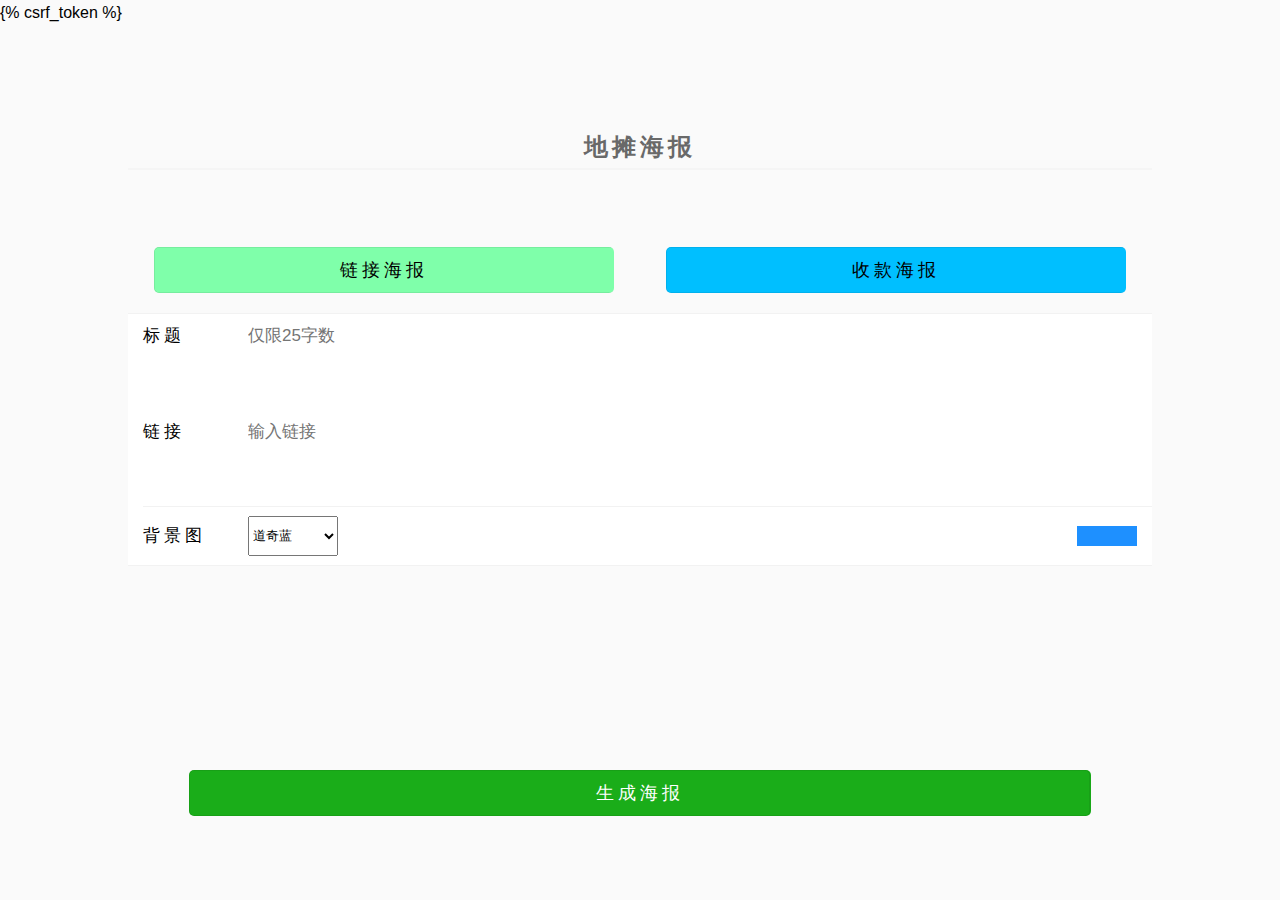
==== commit b3faafa0: "all finished" ====
--- a/templates/index.html
+++ b/templates/index.html
@@ -28,6 +28,13 @@
     function confirm(){
         $("#pic-form").submit();
     }
+
+   $(function() {
+        $("#background").change(function(){
+            $("#view-bgcolor").css("background-color",$(this).val() )
+        });
+    });
+
 </script>
 
 </head>
@@ -45,8 +52,8 @@
 
     <hr style="background:#F5F5F5;height: 2px;border:none; margin-top:2px;"/><br>
     <div class="weui-flex" style="padding-top:5%; text-align:center;">
-        <div class="weui-flex__item"><a href="javascript:;" class="weui-btn weui-btn_default" style="width:90%;" onclick="view_link();">链接海报</a></div>
-        <div class="weui-flex__item"><a href="javascript:;" class="weui-btn weui-btn_primary" style="width:90%; background-color:#C0C0C0" onclick="view_qrcode();">收款海报</a></div>
+        <div class="weui-flex__item"><a href="javascript:;" class="weui-btn weui-btn_default" style="width:90%;background-color:#7FFFAA" onclick="view_link();">链接海报</a></div>
+        <div class="weui-flex__item"><a href="javascript:;" class="weui-btn weui-btn_primary" style="width:90%; color:#000;background-color:#00BFFF;" onclick="view_qrcode();">收款海报</a></div>
     </div>
 
     <div class="weui-flex">
@@ -83,7 +90,7 @@
                 <div class="weui-cell" style="margin-top:5%;">
                     <div class="weui-cell__hd"><label class="weui-label">背景图</label></div>
                     <div class="weui-cell__bd">
-                          <select class="form-control" style="width:90px;height:40px;" name="background" >
+                          <select class="form-control" style="width:90px;height:40px;" name="background" id="background">
                             <option style="background-color:#1E90FF;" value="#1E90FF">道奇蓝 </option>
                             <option style="background-color:#5F9EA0;" value="#5F9EA0">军服蓝 </option>
                             <option style="background-color:#008B8B;" value="#008B8B">暗青色 </option>
@@ -93,11 +100,15 @@
                             <option style="background-color:#A0522D" value="#A0522D">黄土赭 </option>
                             <option style="background-color:#8B008B" value="#8B008B">深洋红色 </option>
                             <option style="background-color:#708090;" value="#708090">石板灰 </option>
-                            <option style="background-color:#2F4F4F" value="#2F4F4F">深石板灰 </option>
+                            <option style="background-color:#A9A9A9" value="#A9A9A9">深石板灰 </option>
                             <option style="background-color:#000000" value="#000000">纯黑 </option>
                         </select>
+
                     </div>
+                    <div id="view-bgcolor" style="width:60px;height:20px;background-color:#1E90FF;"></div>
+
                 </div>
+
 
             </div>
          </div>
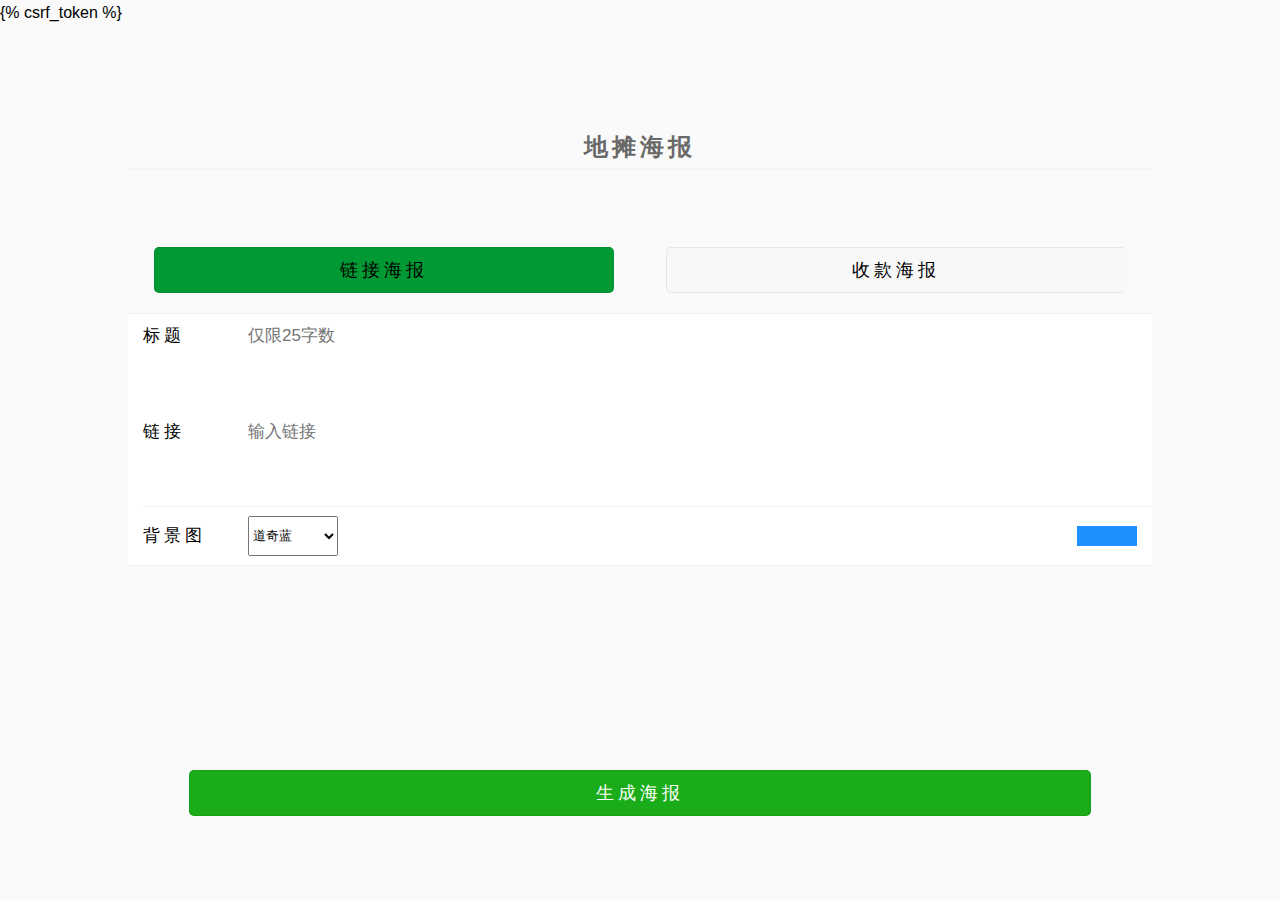
==== commit da76f510: "all finished" ====
--- a/templates/index.html
+++ b/templates/index.html
@@ -16,6 +16,8 @@
         var link_name_div = $("#link-name-div");
         link_name_div.css('display','block');
         qrcode_div.css('display','none');
+        $("#link-haibao").css("background-color", "#009933");
+        $("#shoukuanma").css("background-color", "#fff");
    }
 
    function view_qrcode(){
@@ -23,6 +25,8 @@
         var link_name_div = $("#link-name-div");
         link_name_div.css('display','none');
         qrcode_div.css('display','block');
+        $("#link-haibao").css("background-color", "#fff");
+        $("#shoukuanma").css("background-color", "#009933");
     }
 
     function confirm(){
@@ -52,8 +56,8 @@
 
     <hr style="background:#F5F5F5;height: 2px;border:none; margin-top:2px;"/><br>
     <div class="weui-flex" style="padding-top:5%; text-align:center;">
-        <div class="weui-flex__item"><a href="javascript:;" class="weui-btn weui-btn_default" style="width:90%;background-color:#7FFFAA" onclick="view_link();">链接海报</a></div>
-        <div class="weui-flex__item"><a href="javascript:;" class="weui-btn weui-btn_primary" style="width:90%; color:#000;background-color:#00BFFF;" onclick="view_qrcode();">收款海报</a></div>
+        <div class="weui-flex__item"><a href="javascript:;" id="link-haibao" class="weui-btn weui-btn_default" style="width:90%;background-color:#009933;" onclick="view_link();">链接海报</a></div>
+        <div class="weui-flex__item"><a href="javascript:;" id="shoukuanma" class="weui-btn weui-btn_default" style="width:90%; color:#000;" onclick="view_qrcode();">收款海报</a></div>
     </div>
 
     <div class="weui-flex">
@@ -63,7 +67,7 @@
                 <div class="weui-cell">
                     <div class="weui-cell__hd"><label class="weui-label">标题</label></div>
                     <div class="weui-cell__bd">
-                        <input class="weui-input" type="text" placeholder="仅限25字数" name="title">
+                        <input class="weui-input" type="text" placeholder="仅限25字数" name="title"  required="required" oninvalid="setCustomValidity('请输入您的姓名');" >
                     </div>
                 </div>
 
@@ -71,7 +75,7 @@
                     <div class="weui-cell" style="margin-top:5%;" >
                         <div class="weui-cell__hd"><label class="weui-label">链接</label></div>
                         <div class="weui-cell__bd">
-                            <input class="weui-input" type="text" placeholder="输入链接" name="link_url">
+                            <input class="weui-input" type="text" placeholder="输入链接" name="link_url"  required="required">
                         </div>
                     </div>
                 </div>
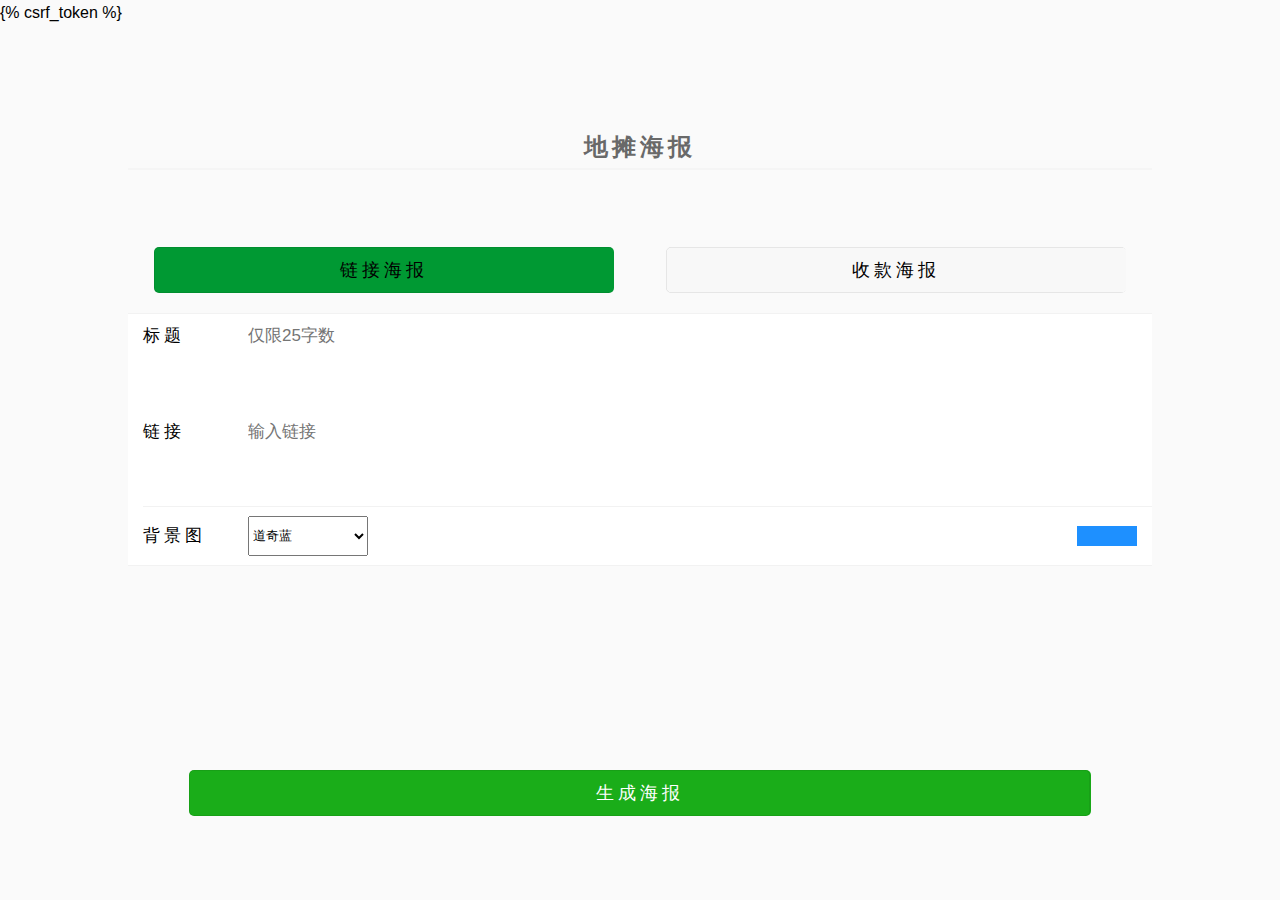
==== commit 99b8c42b: "gogoog" ====
--- a/templates/index.html
+++ b/templates/index.html
@@ -94,17 +94,18 @@
                 <div class="weui-cell" style="margin-top:5%;">
                     <div class="weui-cell__hd"><label class="weui-label">背景图</label></div>
                     <div class="weui-cell__bd">
-                          <select class="form-control" style="width:90px;height:40px;" name="background" id="background">
+                          <select class="form-control" style="width:120px;height:40px;" name="background" id="background">
                             <option style="background-color:#1E90FF;" value="#1E90FF">道奇蓝 </option>
                             <option style="background-color:#5F9EA0;" value="#5F9EA0">军服蓝 </option>
                             <option style="background-color:#008B8B;" value="#008B8B">暗青色 </option>
                             <option style="background-color:#2E8B57" value="#2E8B57">海洋绿 </option>
                             <option style="background-color:#006400" value="#006400">暗绿色 </option>
+                            <option style="background-color:##FF3E96" value="##FF3E96">粉红色 </option>
                             <option style="background-color:#FF4500" value="#FF4500">橙红色 </option>
                             <option style="background-color:#A0522D" value="#A0522D">黄土赭 </option>
                             <option style="background-color:#8B008B" value="#8B008B">深洋红色 </option>
                             <option style="background-color:#708090;" value="#708090">石板灰 </option>
-                            <option style="background-color:#A9A9A9" value="#A9A9A9">深石板灰 </option>
+                            <option style="background-color:#2B2B2B" value="#2B2B2B">深石板灰 </option>
                             <option style="background-color:#000000" value="#000000">纯黑 </option>
                         </select>
 
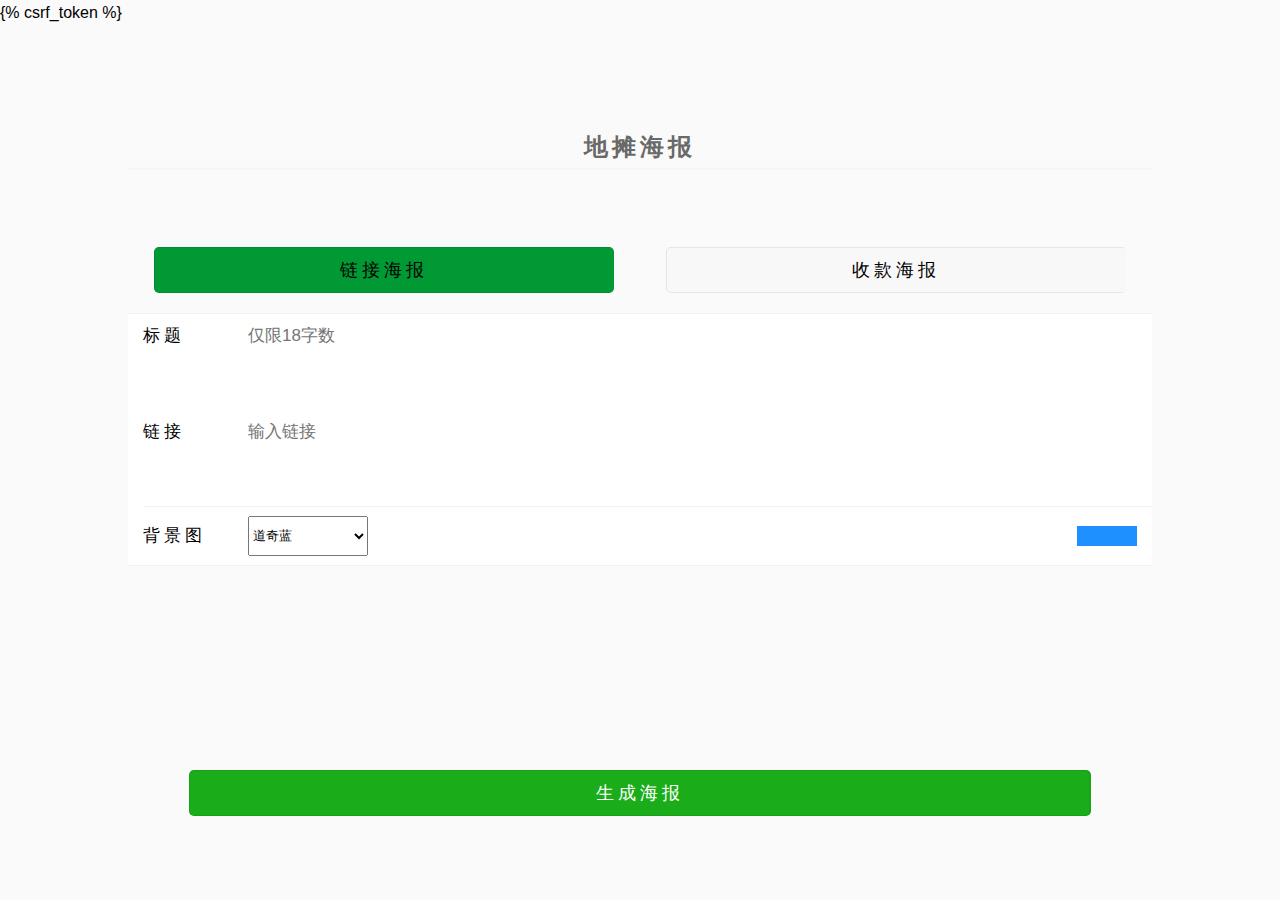
==== commit d0c4f69f: "gogoog" ====
--- a/templates/index.html
+++ b/templates/index.html
@@ -67,7 +67,7 @@
                 <div class="weui-cell">
                     <div class="weui-cell__hd"><label class="weui-label">标题</label></div>
                     <div class="weui-cell__bd">
-                        <input class="weui-input" type="text" placeholder="仅限25字数" name="title"  required="required" oninvalid="setCustomValidity('请输入您的姓名');" >
+                        <input class="weui-input" type="text" placeholder="仅限18字数" name="title"  required="required" oninvalid="setCustomValidity('请输入您的姓名');" >
                     </div>
                 </div>
 
@@ -100,7 +100,7 @@
                             <option style="background-color:#008B8B;" value="#008B8B">暗青色 </option>
                             <option style="background-color:#2E8B57" value="#2E8B57">海洋绿 </option>
                             <option style="background-color:#006400" value="#006400">暗绿色 </option>
-                            <option style="background-color:##FF3E96" value="##FF3E96">粉红色 </option>
+                            <option style="background-color:##FF3E96" value="#FF3E96">粉红色 </option>
                             <option style="background-color:#FF4500" value="#FF4500">橙红色 </option>
                             <option style="background-color:#A0522D" value="#A0522D">黄土赭 </option>
                             <option style="background-color:#8B008B" value="#8B008B">深洋红色 </option>
